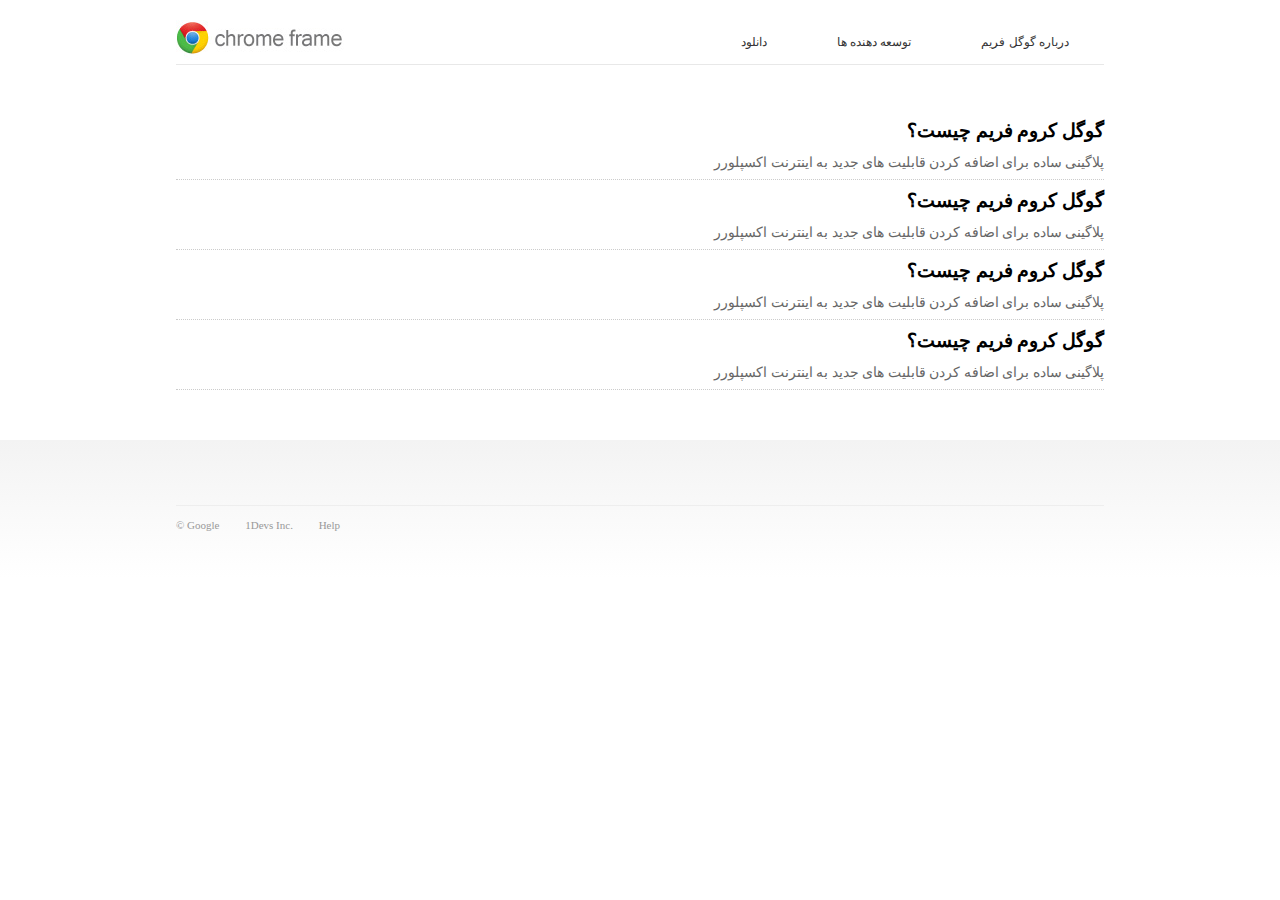
==== htdocs/basic.html @ 5cb155d4 "first things first" ====
<!doctype html>
<html>
<head>
<meta charset="utf-8">
<title>Google Chrome Frame</title>
<link href="style.css" rel="stylesheet" type="text/css">
<link href="images/chrome-16.png" rel="icon" type="image/ico">

</head>

<body>

<div id="container">

<div id="header" class="section">

	<div id="logo">
    	<a href="http://chromeframe.ir"><img src="images/chrome_logo.jpg" width="179" height="40" style="border:0;" /></a>
    </div>
    
    <ul id="navigation-bar">
		<li><a href="index.html"><span>درباره گوگل فریم</span></a></li>
		<li><a href="developers.html"><span>توسعه دهنده ها</span></a></li>
		<li><a href="download.html"><span>دانلود</span></a></li>
	</ul>
    <div class="clear"></div>
    
</div>

<div id="content">
	<div class="basic-page">
    	<h3> گوگل کروم فریم چیست؟ </h3>
    	<p> پلاگینی ساده برای اضافه کردن قابلیت های جدید به اینترنت اکسپلورر </p>
        
        <h3> گوگل کروم فریم چیست؟ </h3>
    	<p> پلاگینی ساده برای اضافه کردن قابلیت های جدید به اینترنت اکسپلورر </p>
        
        <h3> گوگل کروم فریم چیست؟ </h3>
    	<p> پلاگینی ساده برای اضافه کردن قابلیت های جدید به اینترنت اکسپلورر </p>
        
        <h3> گوگل کروم فریم چیست؟ </h3>
    	<p> پلاگینی ساده برای اضافه کردن قابلیت های جدید به اینترنت اکسپلورر </p>
    </div>
</div>
</div>
<div id="footer">
    <div id="fotter-content">
    
    	<div id="sub-footer">
        
        	<div id="sub-footer-left">
            	<p>© Google</p>
                <a href="http://1devs.com">1Devs Inc.</a>
                <a href="basic.html">Help</a>
            </div>
        
        </div>
    </div>   
</div>
</body>
</html>
---- htdocs/style.css ----
*{
	padding:0;
	margin:0;	
}

html, body{
	width:100%;
	height:100%;	
}

.clear{
	width:0;
	height:0;
	clear:both;	
}

#container{
	width:928px;
	margin:0 auto;	
}

/**
 * Header section
 */

#header{
	height:64px;	
	border-bottom:1px solid #E8E8E8;
	position:relative;
	font-family:Tahoma, Geneva, sans-serif;
}

#logo{
	float:left;
	width:160px;
	margin-top:20px;
}

ul#navigation-bar{
	font-size: 12px;
	float:right;
	text-align:right;
	direction:rtl;
}

#navigation-bar li{
	float:right;
	height:64px;
	white-space:nowrap;	
	list-style:none;
	display:inline;
}

#navigation-bar a{
	display:block;
	color:#333;
	text-decoration:none;
	border-width:0;
	height:64px;	
}

#navigation-bar li span{
	border-top:35px solid white;
	display:block;
	margin:0 30px;
	padding:0 5px;
	border-bottom: 4px solid #fff;
	height: 25px;
	-webkit-transition:all .2s linear;
	-moz-transition:all .2s linear;
	-o-transition:all .2s linear;
	-ms-transition:all .2s linear;
}

#navigation-bar li:hover span{
	border-bottom: 4px solid #39C;
	height: 25px;
}
#navigation-bar li:hover ~ span{
	border-bottom: 0px solid #39C;
}

#navigation-bar li.active span{
	border-bottom: 4px solid #39C;
	height: 25px;
}

/**
 * content section
 */

#content{
	margin-top:35px;	
	text-align:center;
}
#description h1{
	margin:0 0 .3em;
	white-space:nowrap;
	color: black;
	font-size: 3.2em;
	font-weight: 300;
	line-height: 1.15;
	direction:rtl;
}

#description p{
	width:75%;
	font-weight: 400;
	line-height: 1.4em;
	margin-left: auto;
	margin-right: auto;
	font-size: 15px;
	color:#777;	
	direction:rtl;
}

#description a{
	margin: 20px 0 10px;	
}

#description a:hover{
	color: #39F;
}	

#des-image{
	margin-bottom:50px;	
}

#sub-description{
	display:block;
	margin-bottom:50px;	
}

.sec-content{
	border-top:1px solid #ccc;
	padding:0 0 10px;
	margin-left:13px;	
}
.section-down{
	float:right;
	display:inline;
	margin:0;
	width:33.333% !important;	
}

.sec-content h2{
	color:#000;
	font-size: 1.8em;
	font-weight: 300;
	margin: 1em 0 .5em;
	line-height: 1.25;
	text-align:right;
}
.sec-content p{
	text-align:right;
	font-weight: 400;
	line-height: 1.7em;
	font-size: 12px;
	color:#777;	
	direction:rtl;
	font-family:Tahoma, Geneva, sans-serif;
}

.more{
	line-height: 1.6;
	display: block;
	margin: 1em 0 1.5em;	
}

.more a{
	font-weight: 600;
	text-decoration: none;	
	color:#000;
}


#footer{
	background: #F3F3F3;
	background: -moz-linear-gradient(top,#F3F3F3 0,white 100%);
	background: -webkit-gradient(linear,left top,left bottom,color-stop(0,#F3F3F3),color-stop(100%,white));
	background: -webkit-linear-gradient(top,#F3F3F3 0,white 100%);
	background: -o-linear-gradient(top,#F3F3F3 0,white 100%);
	background: -ms-linear-gradient(top,#F3F3F3 0,white 100%);
	background: linear-gradient(top,#F3F3F3 0,white 100%);
	font-size: 11px;
	padding: 40px 0 50px;
}
	
#fotter-content{
	width:928px;
	margin:auto;
}

#sub-footer{
	border-top: 1px solid #EEE;
	color: #999;
	line-height: 16px;
	margin: 25px auto 0;
	padding: 11px 0;
}

#sub-footer-left{
	width: 49.999%;
	float: left;
	display: inline;
	margin: 0;	
}
#sub-footer p{
	display:inline;	
}

#sub-footer a{
	color: #999;
	margin-left: 23px;	
	text-decoration:none;
	font-weight:500;
}


.button{
	background: #0370EA;
	background: -moz-linear-gradient(top,#008DFD 0,#0370EA 100%);
	background: -webkit-gradient(linear,left top,left bottom,color-stop(0,#008DFD),color-stop(100%,#0370EA));
	background: -webkit-linear-gradient(top,#008DFD 0,#0370EA 100%);
	background: -o-linear-gradient(top,#008DFD 0,#0370EA 100%);
	background: -ms-linear-gradient(top,#008DFD 0,#0370EA 100%);
	background: linear-gradient(top,#008DFD 0,#0370EA 100%);
	border: 1px solid #076BD2;
	-moz-border-radius: 3px;
	border-radius: 3px;
	color: white !important;
	display: inline-block;
	font-size: 13px;
	font-weight: 700;
	line-height: 1.3;
	padding: 8px 25px;
	text-align: center;
	text-decoration: none !important;
	text-shadow: 1px 1px 1px #076BD2;	
}

.button:hover {
	background: -moz-linear-gradient(top,#008DFD 30%,#0370EA 100%);
	background: -webkit-gradient(linear,left top,left bottom,color-stop(30%,#008DFD),color-stop(100%,#0370EA));
	background: -webkit-linear-gradient(top,#008DFD 30%,#0370EA 100%);
	background: -o-linear-gradient(top,#008DFD 30%,#0370EA 100%);
	background: -ms-linear-gradient(top,#008DFD 30%,#0370EA 100%);
	background: linear-gradient(top,#008DFD 30%,#0370EA 100%);
	cursor: pointer;
}

.basic-page{
	direction:rtl;
	text-align:right;
	margin:50px 0;
	line-height:2em;	
}
.basic-page h3{
	margin-top:5px;
}
.basic-page p{
	font-size:14px;
	color:#666;	
	border-bottom:1px dotted #CCC;
}
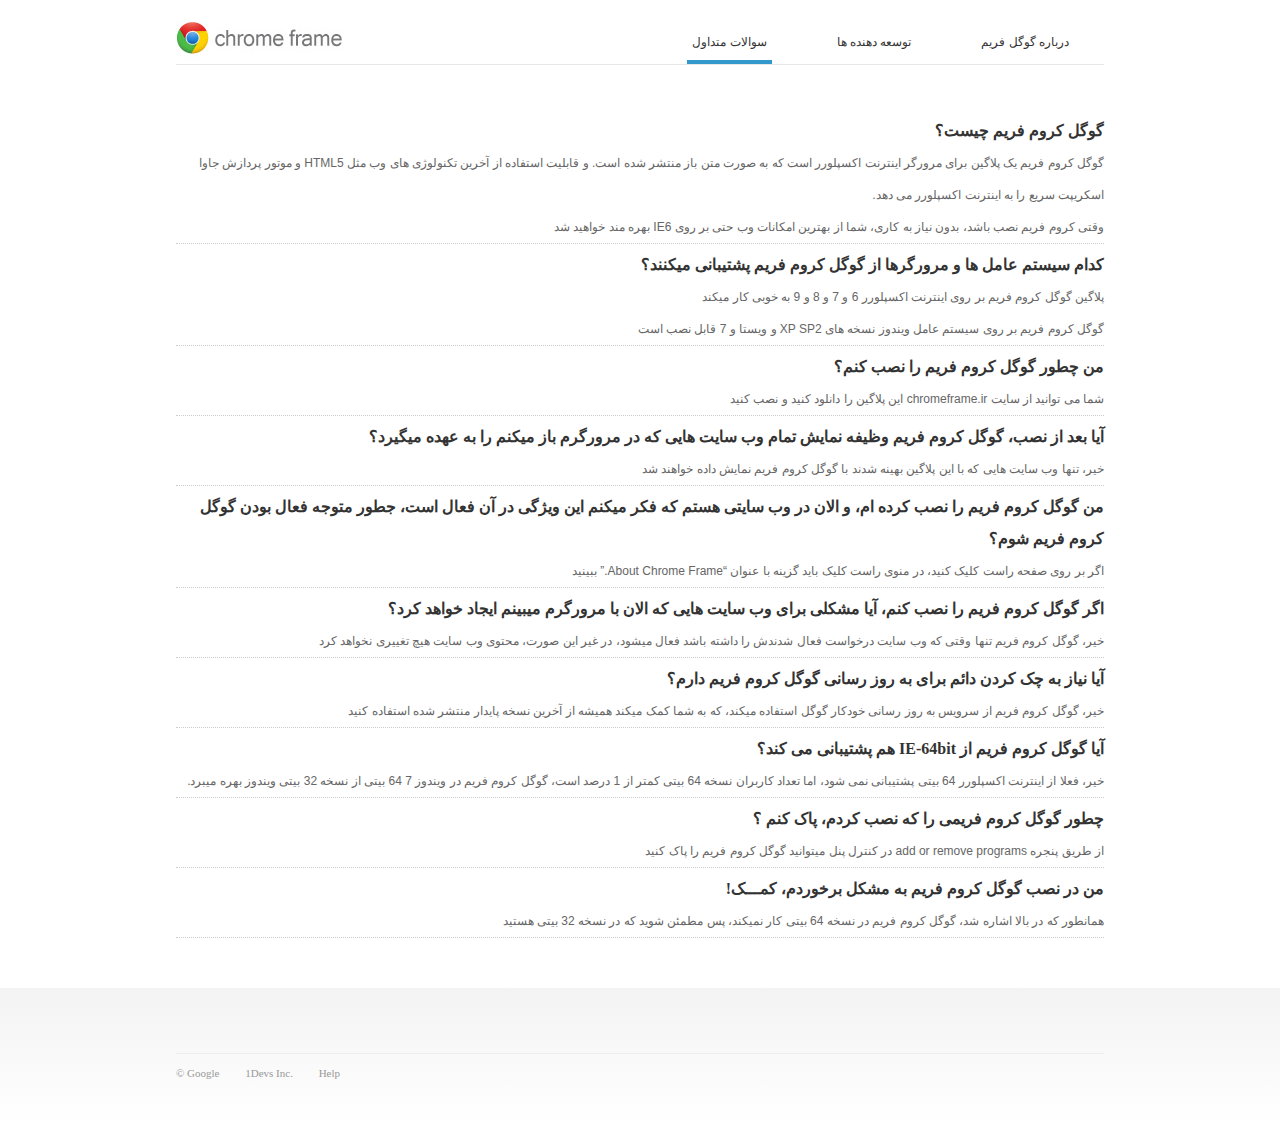
==== commit e9eca1bf: "updated-added-faq@basic.html" ====
--- a/htdocs/basic.html
+++ b/htdocs/basic.html
@@ -21,7 +21,7 @@
     <ul id="navigation-bar">
 		<li><a href="index.html"><span>درباره گوگل فریم</span></a></li>
 		<li><a href="developers.html"><span>توسعه دهنده ها</span></a></li>
-		<li><a href="download.html"><span>دانلود</span></a></li>
+		<li class="active"><a  href="basic.html"><span>سوالات متداول</span></a></li>
 	</ul>
     <div class="clear"></div>
     
@@ -29,17 +29,43 @@
 
 <div id="content">
 	<div class="basic-page">
-    	<h3> گوگل کروم فریم چیست؟ </h3>
-    	<p> پلاگینی ساده برای اضافه کردن قابلیت های جدید به اینترنت اکسپلورر </p>
+    	<h4> گوگل کروم فریم چیست؟ </h4>
+    	<p> گوگل کروم فریم یک پلاگین برای مرورگر اینترنت اکسپلورر است که به صورت متن باز منتشر شده است. و قابلیت استفاده از آخرین تکنولوژی های وب مثل HTML5 و موتور پردازش جاوا اسکریپت سریع را به اینترنت اکسپلورر می دهد.
+        <br /> 
+        وقتی کروم فریم نصب باشد، بدون نیاز به کاری، شما از بهترین امکانات وب حتی بر روی IE6 بهره مند خواهید شد
+         </p>
         
-        <h3> گوگل کروم فریم چیست؟ </h3>
-    	<p> پلاگینی ساده برای اضافه کردن قابلیت های جدید به اینترنت اکسپلورر </p>
+        <h4>کدام سیستم عامل ها و مرورگرها از گوگل کروم فریم پشتیبانی میکنند؟ </h4>
+    	<p> پلاگین گوگل کروم فریم بر روی اینترنت اکسپلورر 6 و 7 و 8 و 9 به خوبی کار میکند
+        <br />
+        گوگل کروم فریم بر روی سیستم عامل ویندوز نسخه های XP SP2 و ویستا و 7 قابل نصب است
+         </p>
         
-        <h3> گوگل کروم فریم چیست؟ </h3>
-    	<p> پلاگینی ساده برای اضافه کردن قابلیت های جدید به اینترنت اکسپلورر </p>
+        <h4> من چطور گوگل کروم فریم را نصب کنم؟ </h4>
+    	<p> شما می توانید از سایت chromeframe.ir این پلاگین را دانلود کنید و نصب کنید </p>
         
-        <h3> گوگل کروم فریم چیست؟ </h3>
-    	<p> پلاگینی ساده برای اضافه کردن قابلیت های جدید به اینترنت اکسپلورر </p>
+        <h4> آیا بعد از نصب، گوگل کروم فریم وظیفه نمایش تمام وب سایت هایی که در مرورگرم باز میکنم را به عهده میگیرد؟ </h4>
+    	<p> خیر، تنها وب سایت هایی که با این پلاگین بهینه شدند با گوگل کروم فریم نمایش داده خواهند شد </p>
+        
+        <h4> من گوگل کروم فریم را نصب کرده ام، و الان در وب سایتی هستم که فکر میکنم این ویژگی در آن فعال است، جطور متوجه فعال بودن گوگل کروم فریم شوم؟ </h4>
+        <p> اگر بر روی صفحه راست کلیک کنید، در منوی راست کلیک باید گزینه با عنوان “About Chrome Frame.” ببینید </p>
+        
+        <h4> اگر گوگل کروم فریم را نصب کنم، آیا مشکلی برای وب سایت هایی که الان با مرورگرم میبینم ایجاد خواهد کرد؟ </h4>
+        <p>خیر، گوگل کروم فریم تنها وقتی که وب سایت درخواست فعال شدندش را داشته باشد فعال میشود، در غیر این صورت، محتوی وب سایت هیچ تغییری نخواهد کرد</p>
+        
+        <h4>آیا نیاز به چک کردن دائم برای به روز رسانی گوگل کروم فریم دارم؟</h4>
+        <p>خیر، گوگل کروم فریم از سرویس به روز رسانی خودکار گوگل استفاده میکند، که به شما کمک میکند همیشه از آخرین نسخه پایدار منتشر شده استفاده کنید</p>
+        
+        <h4>آیا گوگل کروم فریم از IE-64bit هم پشتیبانی می کند؟</h4>
+        <p>خیر، فعلا از اینترنت اکسپلورر 64 بیتی پشتیبانی نمی شود، اما تعداد کاربران نسخه 64 بیتی کمتر از 1 درصد است، گوگل کروم فریم در ویندوز 7 64 بیتی از نسخه 32 بیتی ویندوز بهره میبرد.</p>
+        
+        <h4>چطور گوگل کروم فریمی را که نصب کردم، پاک کنم ؟</h4>
+        <p> از طریق پنجره add or remove programs در کنترل پنل میتوانید گوگل کروم فریم را پاک کنید </p>
+        
+        <h4>من در نصب گوگل کروم فریم به مشکل برخوردم، کمـــک!</h4>
+        <p> همانطور که در بالا اشاره شد، گوگل کروم فریم در نسخه 64 بیتی کار نمیکند، پس مطمئن شوید که در نسخه 32 بیتی هستید
+         </p>
+        
     </div>
 </div>
 </div>
--- a/htdocs/style.css
+++ b/htdocs/style.css
@@ -255,11 +255,13 @@
 	margin:50px 0;
 	line-height:2em;	
 }
-.basic-page h3{
+.basic-page h4{
 	margin-top:5px;
+	color:#333;
 }
 .basic-page p{
-	font-size:14px;
+	font-family:Tahoma, Geneva, sans-serif;
+	font-size:12px;
 	color:#666;	
 	border-bottom:1px dotted #CCC;
 }